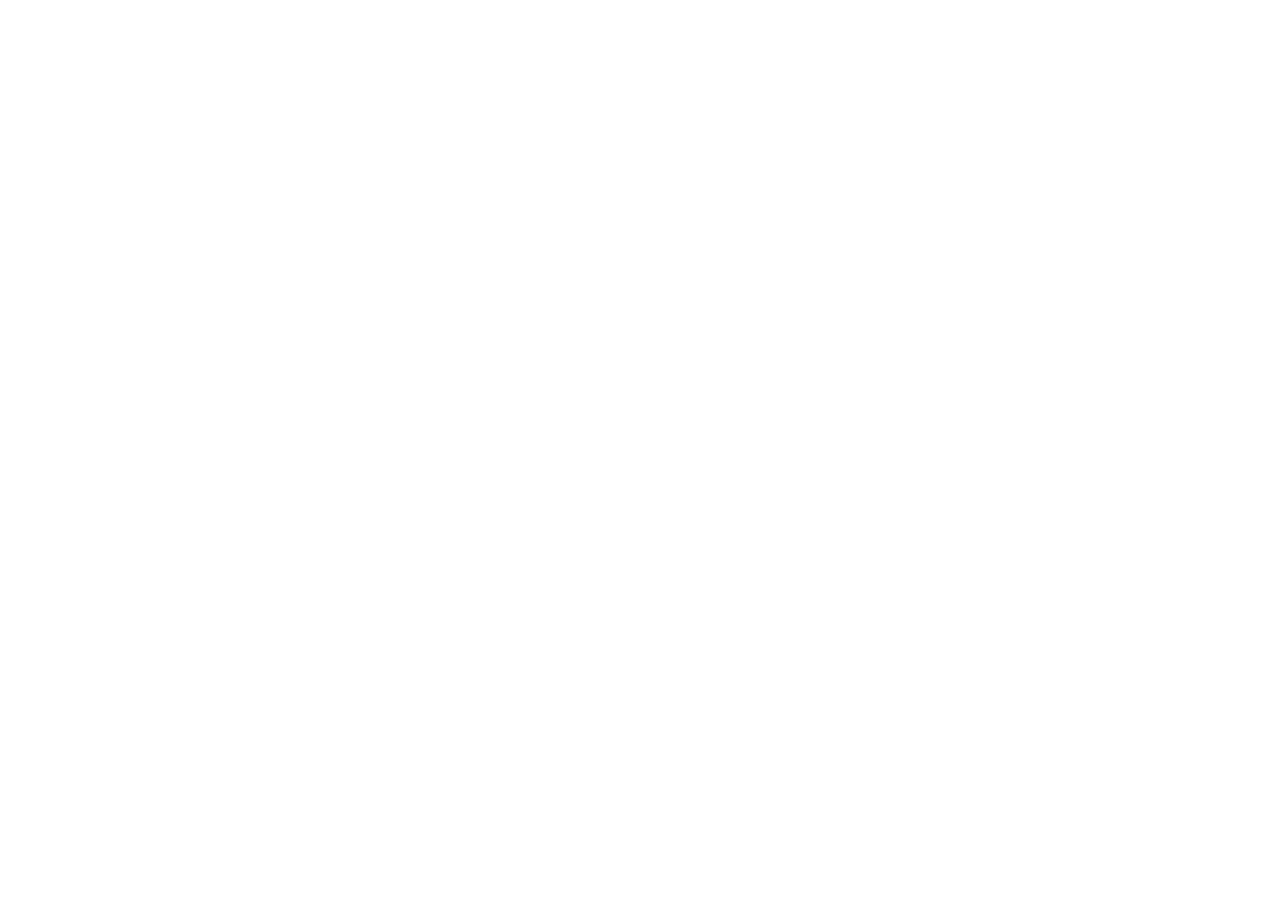
==== index.html @ 4a0e2b4f "first commit" ====
<!DOCTYPE html>
<html lang="en">
<head>
    <meta charset="UTF-8">
    <meta http-equiv="X-UA-Compatible" content="IE=edge">
    <meta name="viewport" content="width=device-width, initial-scale=1.0">
    <title>First Gut repo</title>
</head>
<body>
    
</body>
</html>
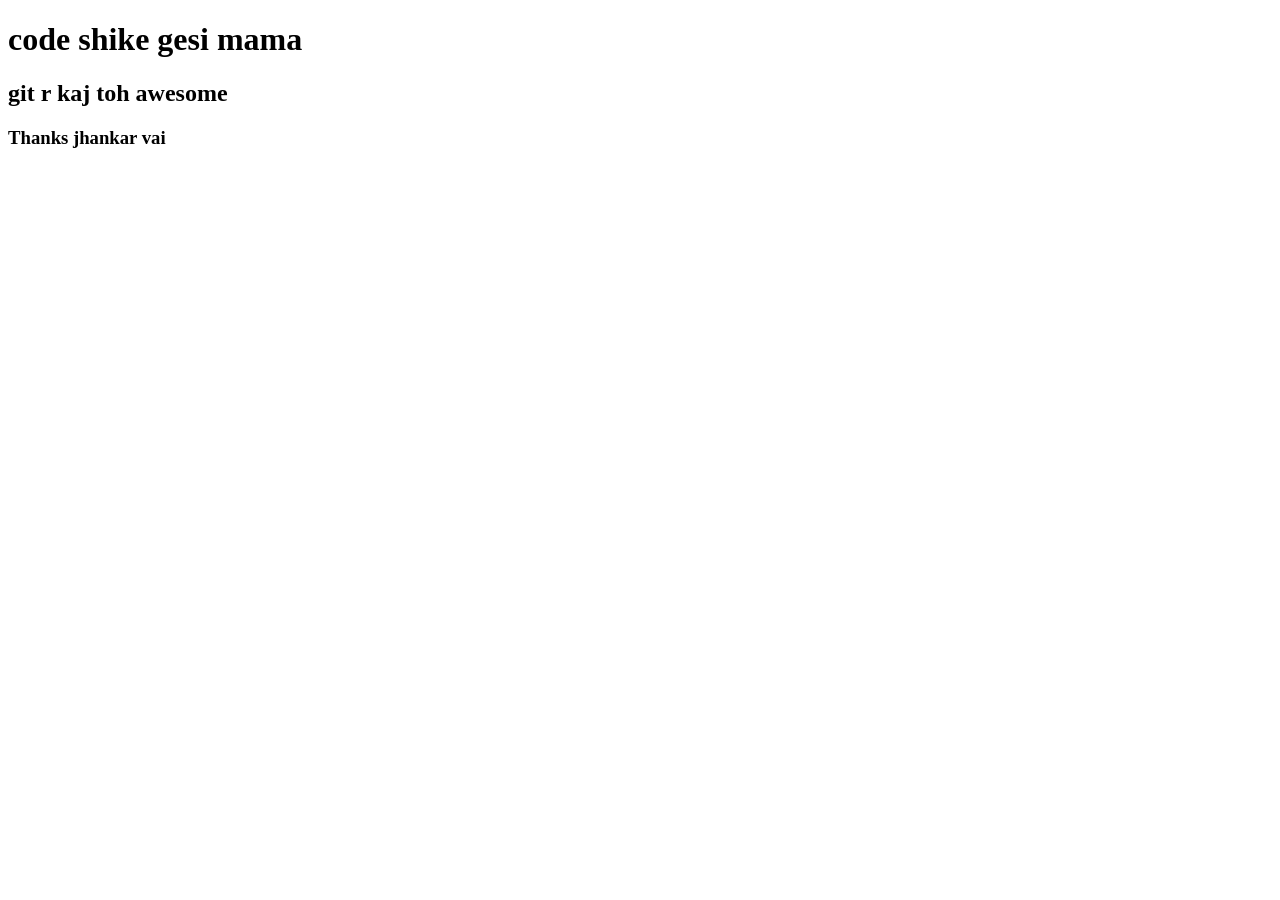
==== commit 5a01b4b3: "header add" ====
--- a/index.html
+++ b/index.html
@@ -4,9 +4,11 @@
     <meta charset="UTF-8">
     <meta http-equiv="X-UA-Compatible" content="IE=edge">
     <meta name="viewport" content="width=device-width, initial-scale=1.0">
-    <title>First Gut repo</title>
+    <title>First Git repo</title>
 </head>
 <body>
-    
+    <h1>code shike gesi mama</h1>
+    <h2>git r kaj toh awesome</h2>
+    <h3>Thanks jhankar vai</h3>
 </body>
 </html>
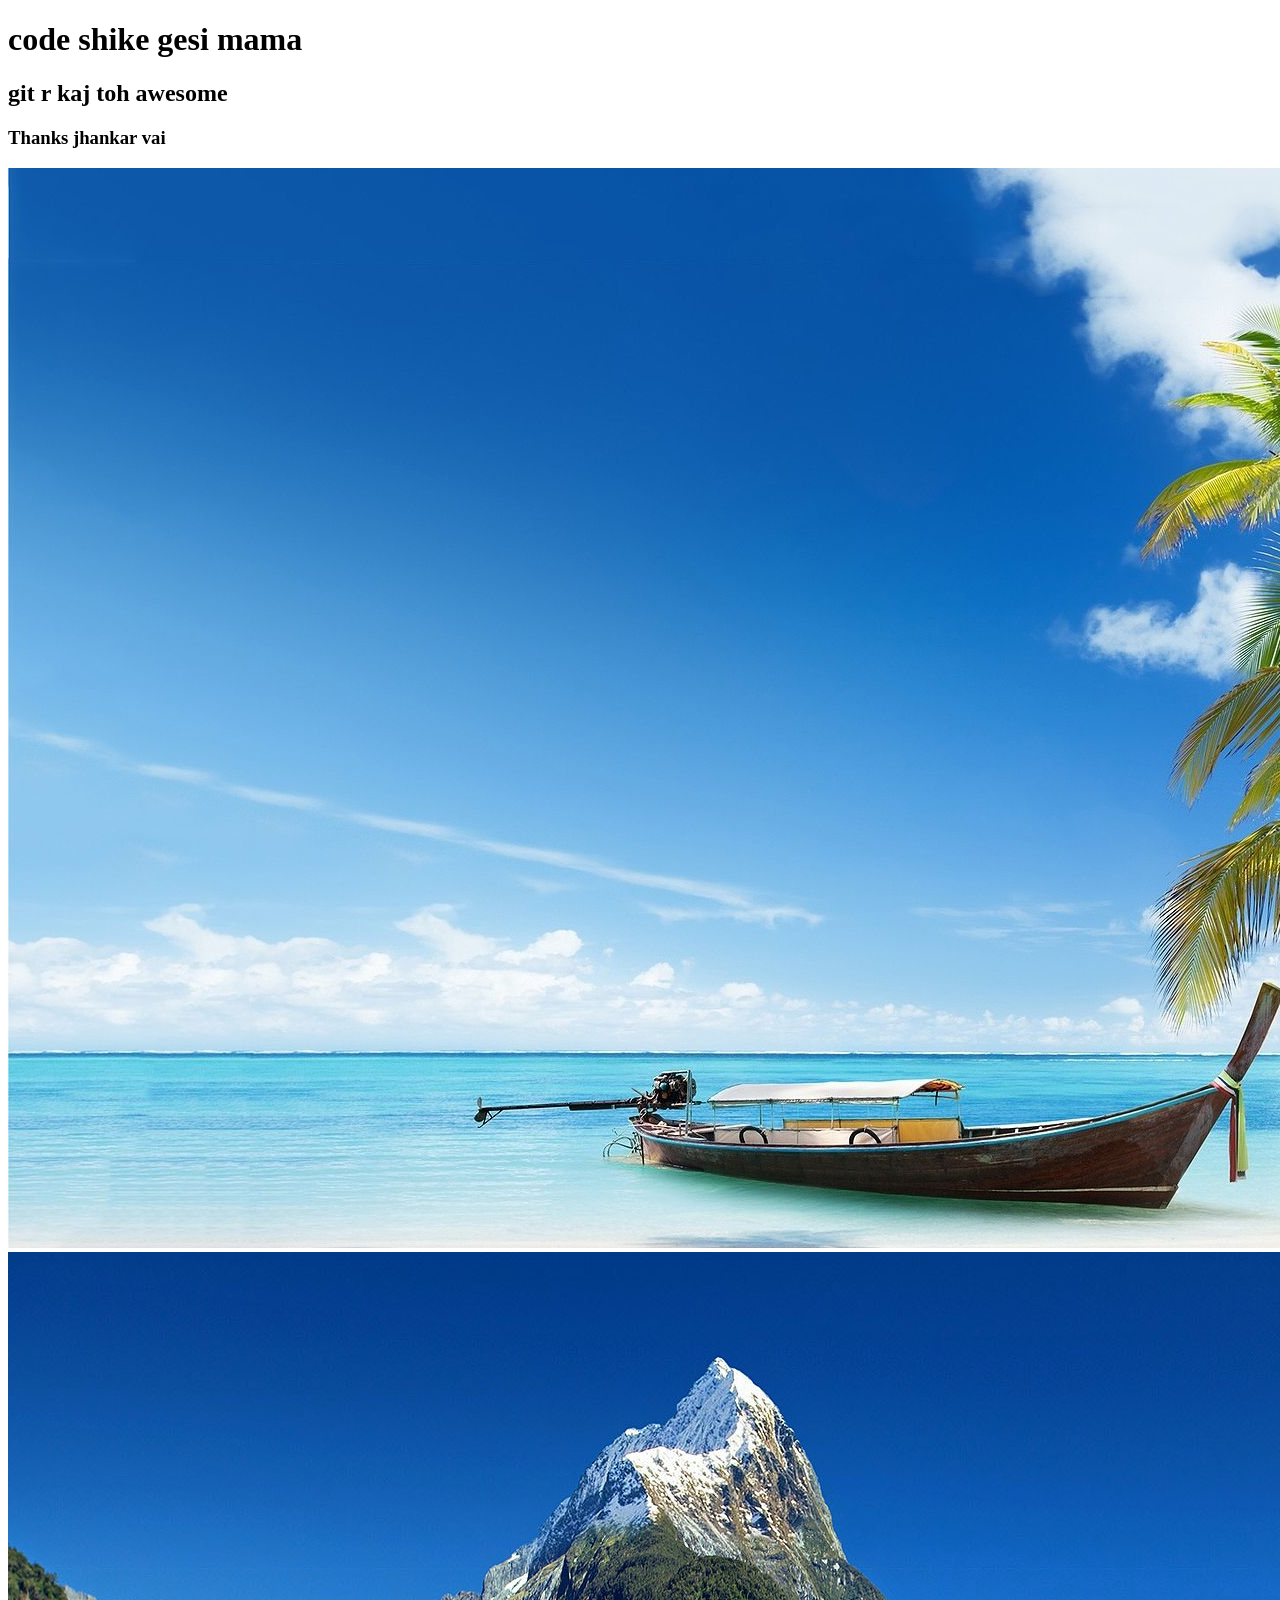
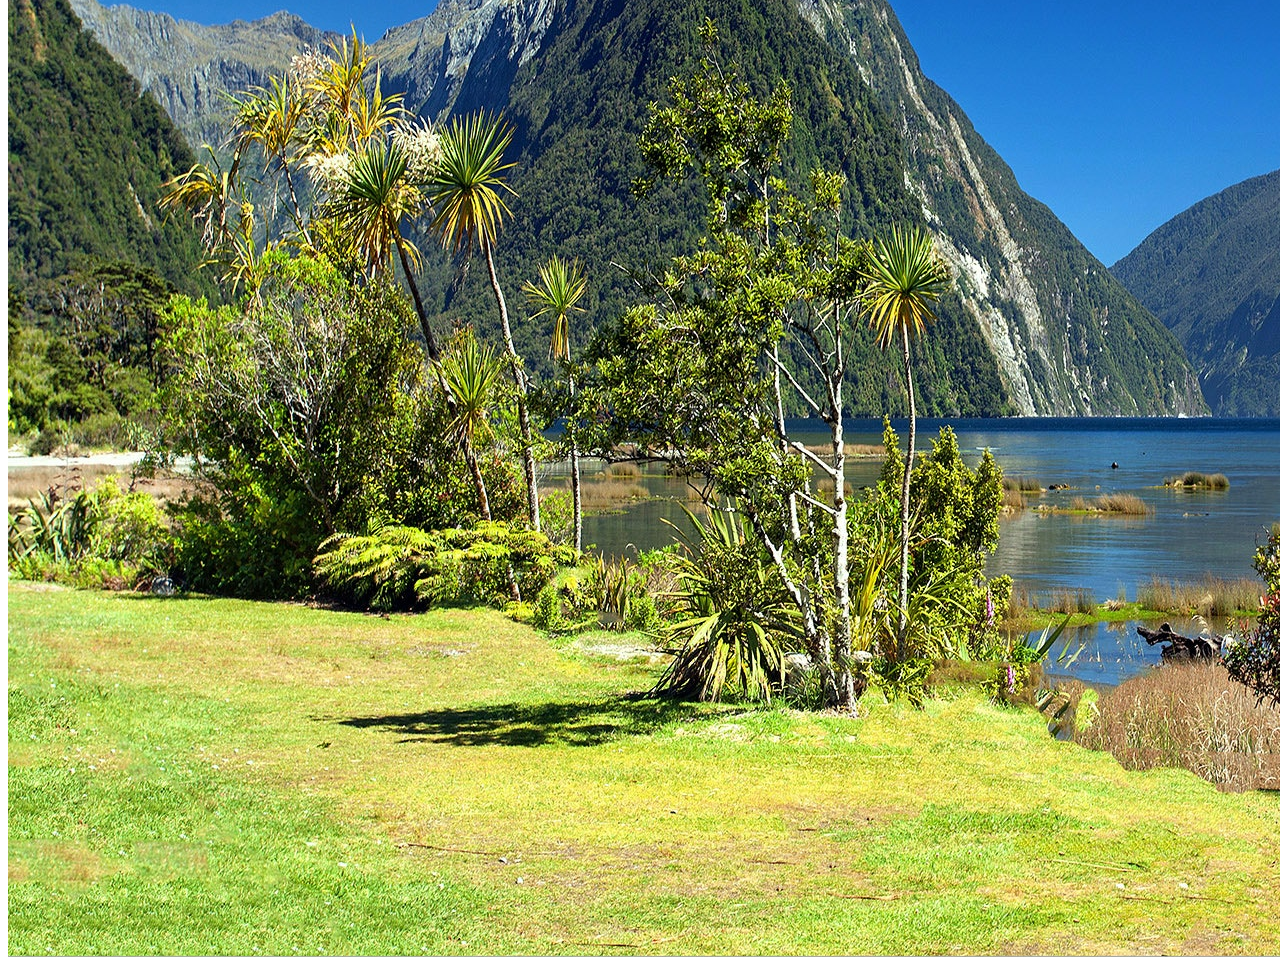
==== commit bebc57a2: "pic add" ====
--- a/index.html
+++ b/index.html
@@ -5,10 +5,13 @@
     <meta http-equiv="X-UA-Compatible" content="IE=edge">
     <meta name="viewport" content="width=device-width, initial-scale=1.0">
     <title>First Git repo</title>
+    <link rel="stylesheet" href="style.css">
 </head>
 <body>
     <h1>code shike gesi mama</h1>
     <h2>git r kaj toh awesome</h2>
     <h3>Thanks jhankar vai</h3>
+    <img src="pic1.jpg" alt="" srcset="">
+    <img src="pic3.jpg" alt="" srcset="">
 </body>
 </html>
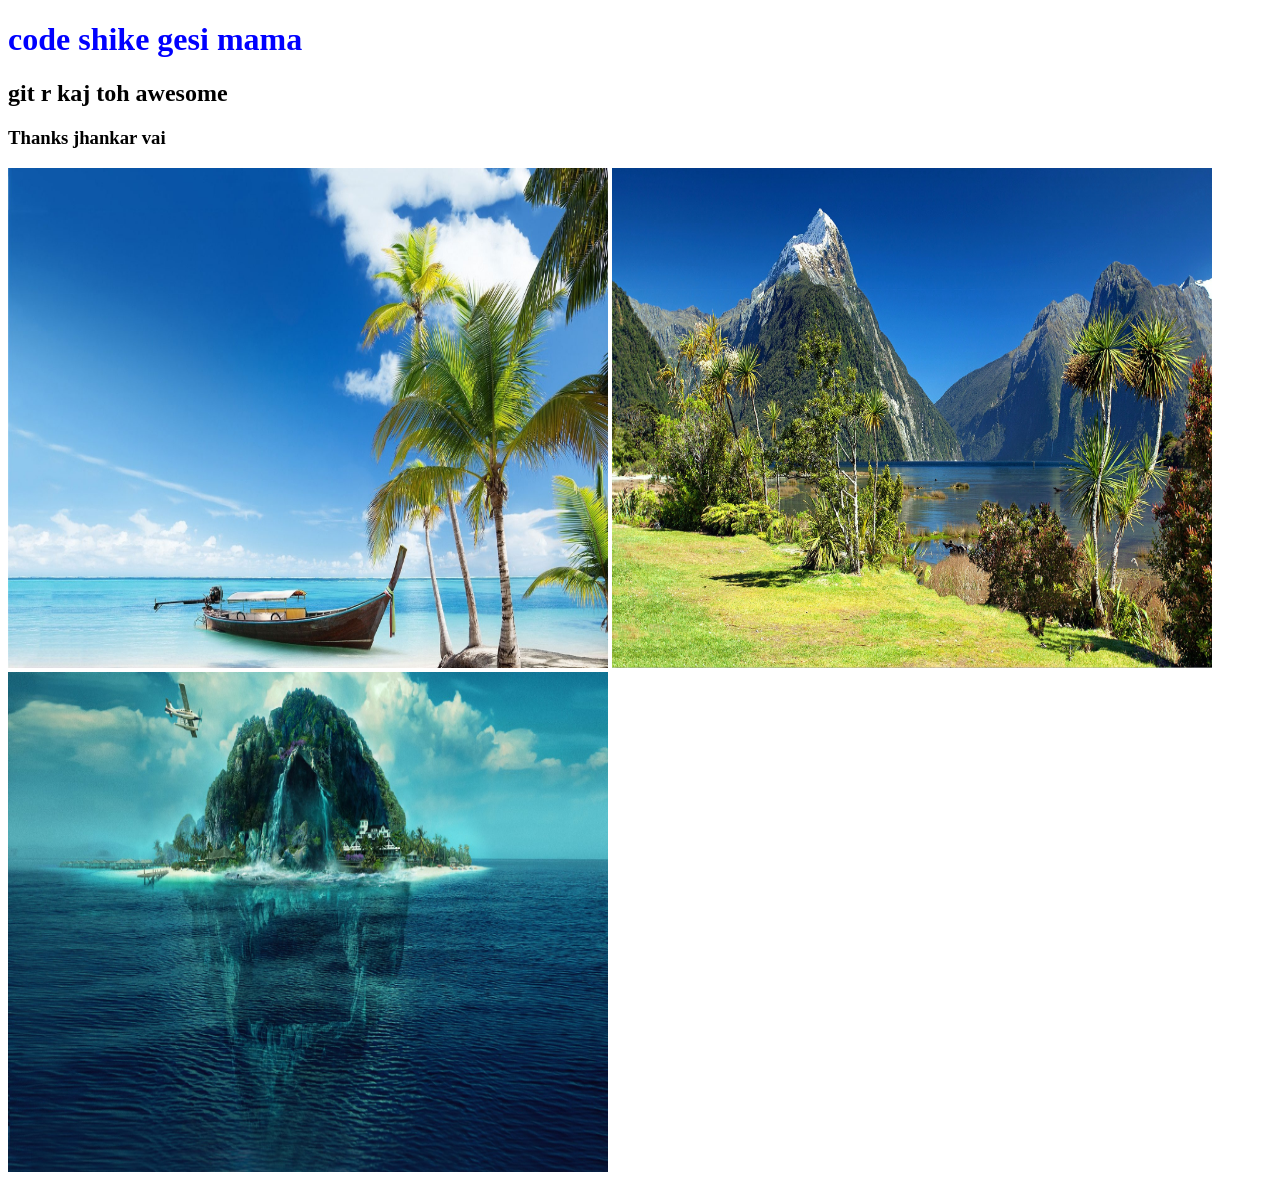
==== commit 7701a4bd: "new img add korlam" ====
--- a/index.html
+++ b/index.html
@@ -13,5 +13,6 @@
     <h3>Thanks jhankar vai</h3>
     <img src="pic1.jpg" alt="" srcset="">
     <img src="pic3.jpg" alt="" srcset="">
+    <img src="pic2.jpg" alt="" srcset="">
 </body>
 </html>
--- a/style.css
+++ b/style.css
@@ -0,0 +1,7 @@
+h1{
+    color: blue;
+}
+img{
+    height: 500px;
+    width: 600px;
+}
